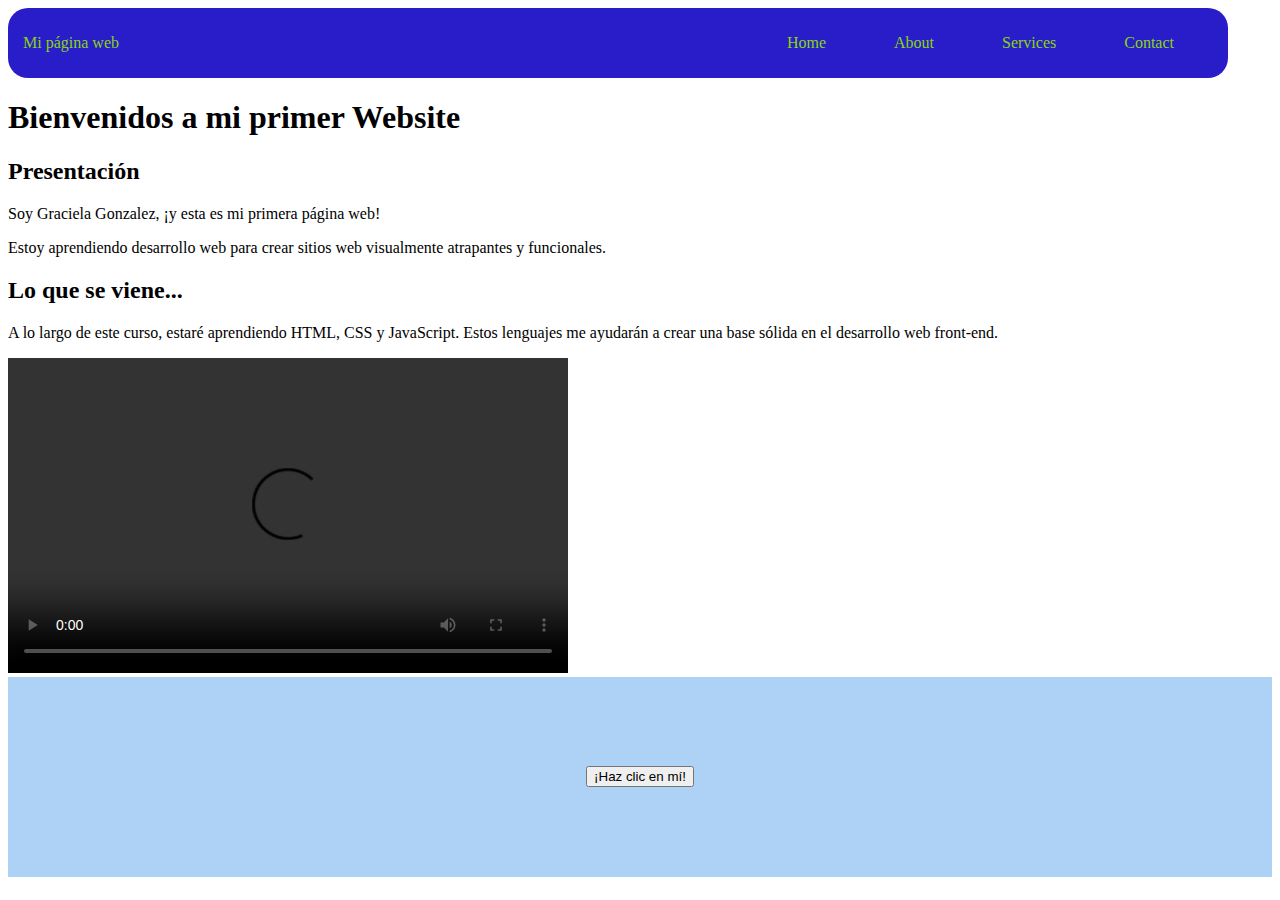
==== index.html @ 38a40d10 "Initial commit" ====
<!DOCTYPE html>
<html lang="en">

<head> 
  <meta charset="UTF-8">
  <meta http-equiv="X-UA-Compatible" content="IE=edge">
  <meta name="viewport" content="width=device-width, initial-scale=1.0">

    <title>Mi Primer Website</title>
    <link rel="stylesheet" type="text/css" href="Estilos.css">
</head>

<body>

    <header class="container-nav">
        <nav class="navbar">
            <a href="index.html" class="brand">Mi página web</a>
            <ul class="nav-links">
            <li><a href="index.html">Home</a></li>
            <li><a href="about.html">About</a></li>
            <li><a href="services.html">Services</a></li>
            <li><a href="contact.html">Contact</a></li>
            </ul>
        </nav>
            <button class="button-menu-toggle">Menu</button>
    </header>

    <main>
        <div class="container">
            <h1>Bienvenidos a mi primer Website</h1>
            <section>
                <h2>Presentación</h2>
                <p>Soy Graciela Gonzalez, ¡y esta es mi primera página web!</p>
                <p>Estoy aprendiendo desarrollo web para crear sitios web visualmente
                atrapantes y funcionales.</p>
            </section>
            <section>
                <h2>Lo que se viene...</h2>
                <p>
                A lo largo de este curso, estaré aprendiendo HTML, CSS y JavaScript. Estos
                lenguajes me ayudarán a crear una base sólida en el desarrollo web front-end.
                </p>
            </section>
        </div>
            <div class="video-conteiner">
                <video width="560" height="315" src="IMG_5045.MOV" controls></video>
            </div>
    </main>
          
    <footer>
        <button onClick="showAlert()" aria-label="Dispara una alerta de saludo">¡Haz
            clic en mí!</button>
    </footer>

    <script src="script.js"></script>

    </body>
</html>
---- Estilos.css ----
header {
    background-color: rgba(86, 14, 158, 0.438);
    color: #89d411;
    text-align: center;
    padding: 20px;
    border-radius: 20px;
    position: relative;
    }
nav ul {
    list-style: none;
    margin: 0;
    padding: 0;
    }
nav li {
    display: inline-block;
    margin-right: 20px;
    }
nav a {
    color: #89d411;
    text-decoration: none;
    padding: 5px;
    }
nav a:hover {
    color: #1BF7DE;
    }

    .button-menu-toggle:hover {
        color: #1BF7DE;
        }
        
    .img-container {
        display: flex;
        flex-wrap: wrap;
        justify-content: center;
    }

    .video-container {
        display: flex;
        flex-direction: column;
        align-items: center;
        gap: 50px;
        padding: 50px;

    }

    footer { 
        
        display: flex;
        flex-direction: column;
        align-items: center;
        justify-content: center;
        background-color: rgb(173, 210, 245);
        min-height: 200px;
    }
    
    @media (max-width: 767px){
        header{
            background-color: #782591;
        }
    }
    
    @media (max-width: 767px){
        nav{
            font-size: 16px;
        }
    }
    
    @media (min-width: 1200px){
        header{
            width:1200px;
        }
    }

    .container-nav {
        display: flex;
        padding: 10px;
        height: 50px;
        background-color: rgb(41, 29, 202);
        }
        .navbar {
        display: flex;
        justify-content: space-between;
        width: 100%;
        }
        .brand {
        display: flex;
        align-items: center;
        }
        li>a {
        padding: 8px 24px;
        }
        li {
        list-style-type: none;
        }
        a {
        color: white;
        text-decoration:none;
        }
        .nav-links {
        display: flex;
        align-items: center;
        }
        .button-menu-toggle {
        display: none;
        }
        @media (max-width: 768px) {
            .column {
            flex: 100%;
                }
            
            .nav-links {
            display: none;
               }
        .button-menu-toggle {
            display: block;
            background-color: white;
            border:none;
            border-radius: 50px;
            padding: 0 24px;
            font-family: monospace;
            font-weight: bold;
            font-size: 20px;
            }

        .nav-links.nav-links-responsive {
            position: absolute;
            display: flex;
            background-color: rgba(20,20,20,0.95);
            width: 100%;
            height: 100%;
            top: 70px;
            left: 0;
            flex-direction: column;
            padding-top: 200px;
            align-items: center;
            gap:70px;
            font-size: 40px;
                }
            }
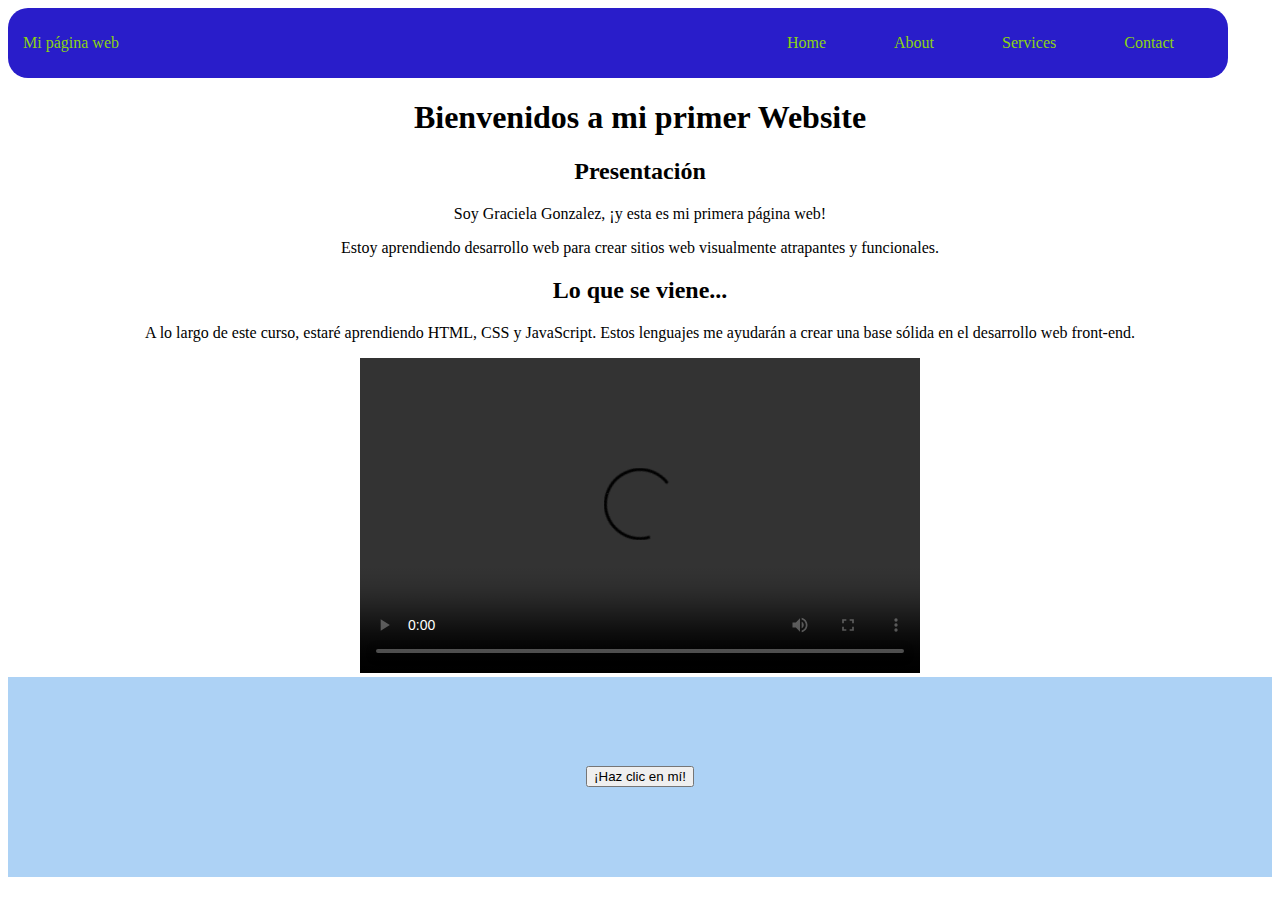
==== commit aad6a554: "mi primera confirmación de actualización" ====
--- a/index.html
+++ b/index.html
@@ -25,7 +25,7 @@
             <button class="button-menu-toggle">Menu</button>
     </header>
 
-    <main>
+    <main class="video-container">
         <div class="container">
             <h1>Bienvenidos a mi primer Website</h1>
             <section>
@@ -42,7 +42,7 @@
                 </p>
             </section>
         </div>
-            <div class="video-conteiner">
+            <div class="video-container">
                 <video width="560" height="315" src="IMG_5045.MOV" controls></video>
             </div>
     </main>
--- a/Estilos.css
+++ b/Estilos.css
@@ -31,19 +31,23 @@
         
     .img-container {
         display: flex;
-        flex-wrap: wrap;
-        justify-content: center;
+        width: 150px;
+        height: 150px;
+        align-items: auto;
+        margin: 20px;
+        gap: 50px;
+        margin: 20px;
+
     }
 
     .video-container {
-        display: flex;
-        flex-direction: column;
-        align-items: center;
-        gap: 50px;
-        padding: 50px;
+        text-align: center;
 
     }
 
+    .greeting {
+        text-align:center ;
+    }
     footer { 
         
         display: flex;
